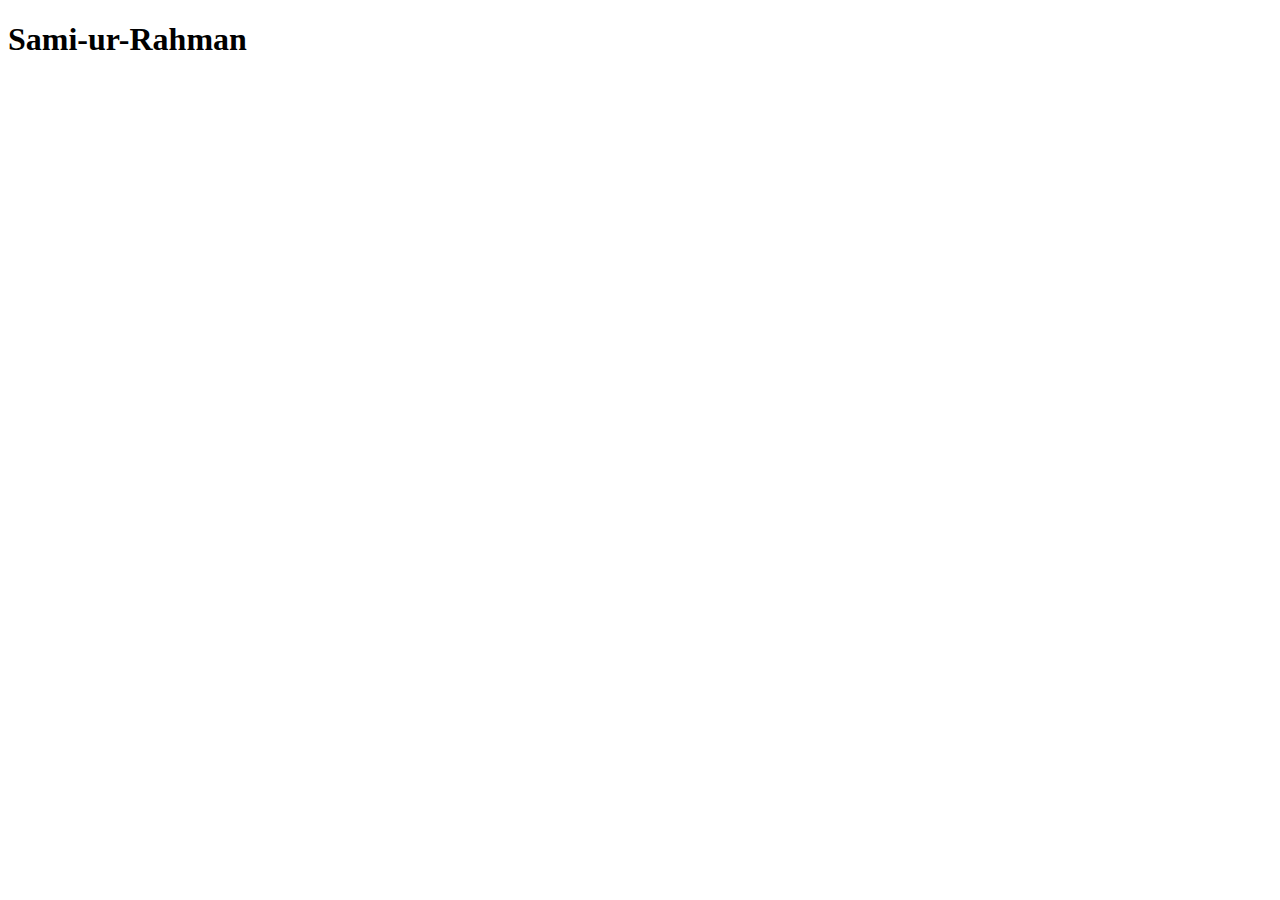
==== index.html @ 936bb14a "basic javascript code" ====
<!DOCTYPE html>
<html lang="en">
<head>
    <meta charset="UTF-8">
    <meta name="viewport" content="width=device-width, initial-scale=1.0">
    <title>Document</title>
</head>
<body>
    <h1>Sami-ur-Rahman</h1>
    <script src="./script.mjs"></script>
</body>
</html>
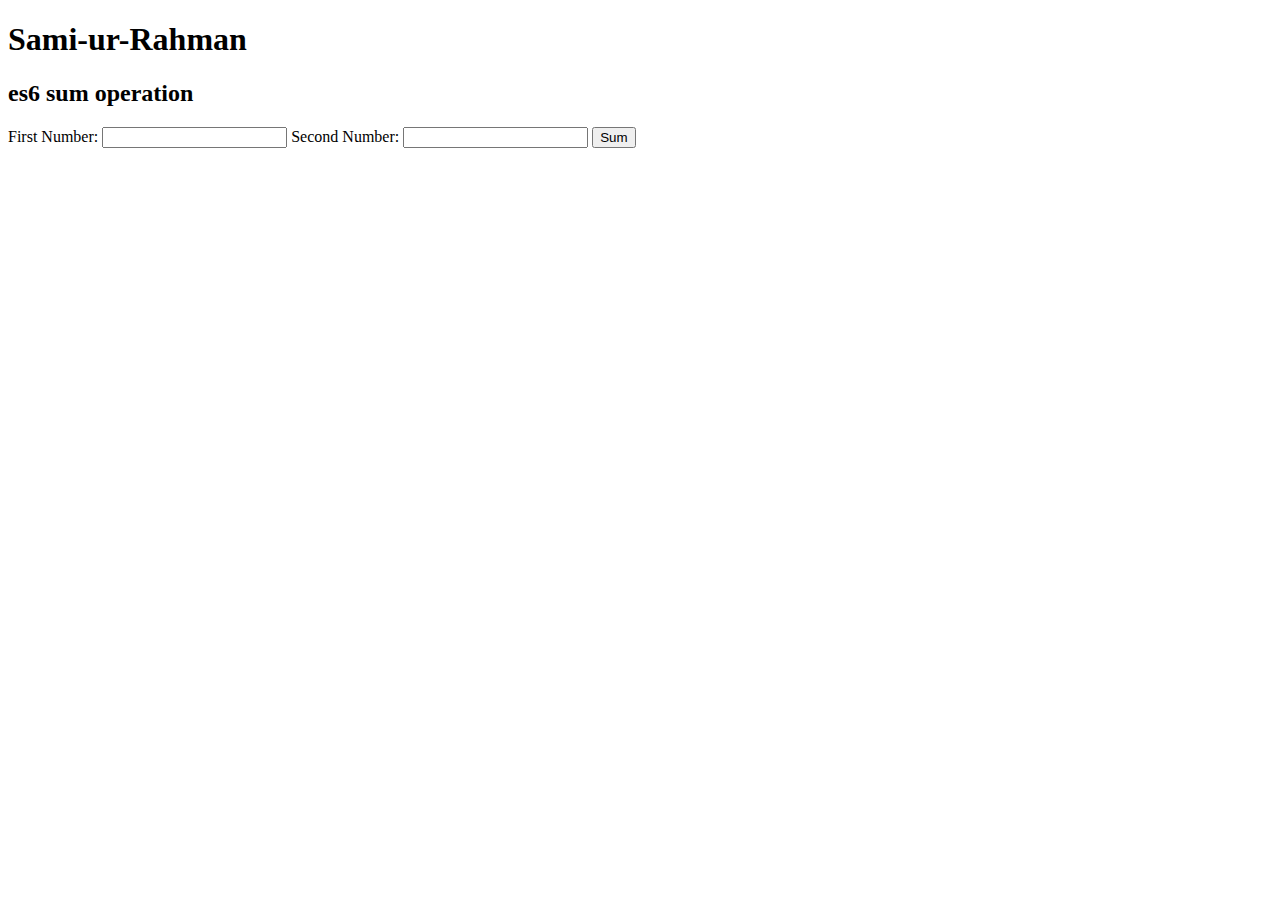
==== commit 797d6d1c: "simple sum" ====
--- a/index.html
+++ b/index.html
@@ -3,10 +3,25 @@
 <head>
     <meta charset="UTF-8">
     <meta name="viewport" content="width=device-width, initial-scale=1.0">
-    <title>Document</title>
+    <title>Javascript General Programming</title>
 </head>
 <body>
     <h1>Sami-ur-Rahman</h1>
     <script src="./script.mjs"></script>
+    <!-- <h2>es6 variables</h2> -->
+    <h2>es6 sum operation</h2>
+    <!-- <p>
+        How to make variable:
+                let myNumber = 5; (means that create a variable who's value is 5)
+            "let" is the key word, "myNumber" is the variable name. The term variable mean change.
+            Frist assignment is a calculator is Javascript. This ";" is optional.
+    </p> -->
+
+    <form onsubmit="sum(event)">
+        First Number: <input type="number" id="firstNumber">
+        Second Number: <input type="number" id="secondNumber">
+        <button >Sum</button>
+        <H1 id="resultBox"></H1>
+    </form>
 </body>
 </html>